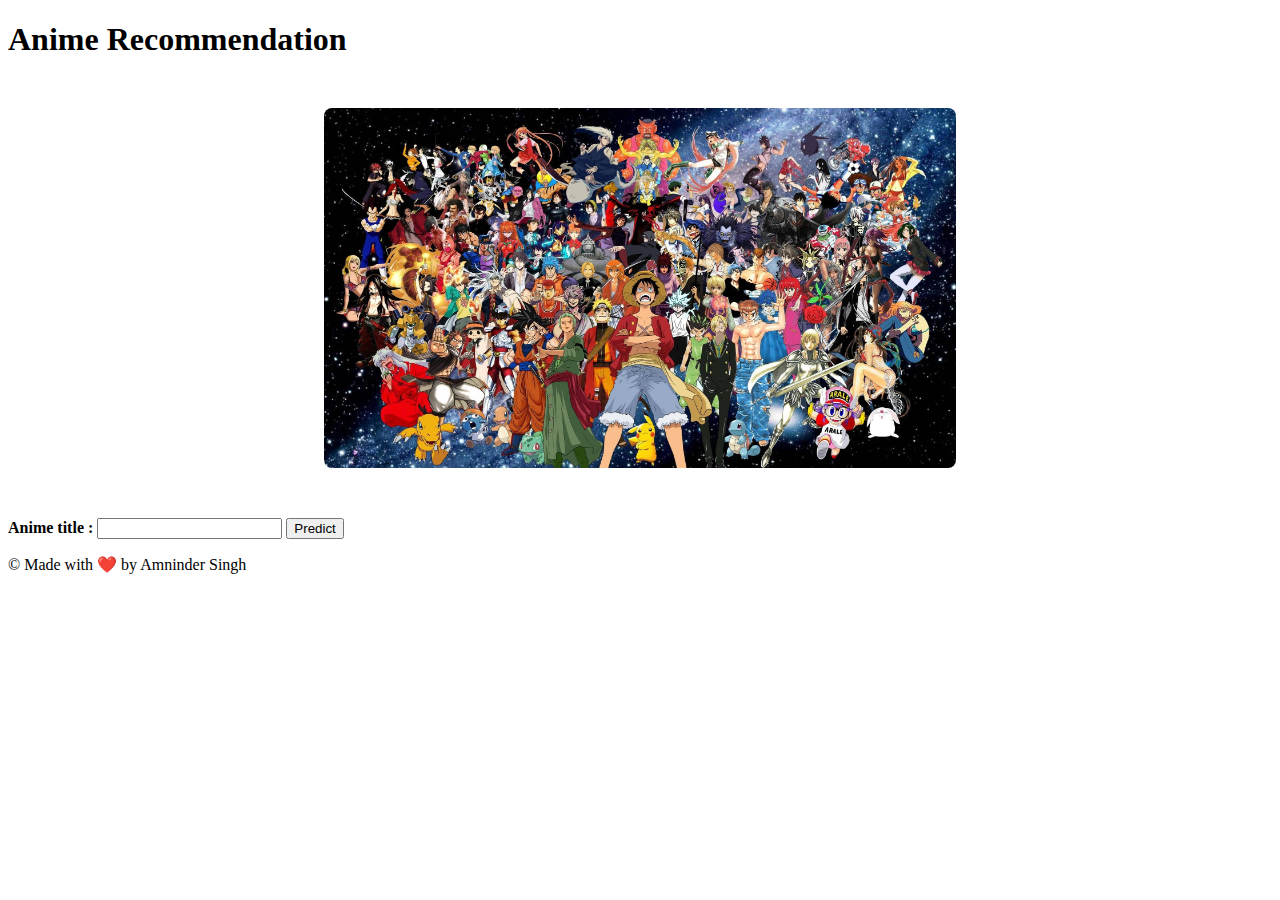
==== template/index.html @ 877f7729 "fixed page not rendering" ====
<!DOCTYPE html>
<html lang="en">

<head>


  <!-- <script src="all.min.js" integrity="sha256-qM7QTJSlvtPSxVRjVWNM2OfTAz/3k5ovHOKmKXuYMO4=" crossorigin="anonymous"></script> -->

  <link rel="stylesheet" type="text/css" href="./static/style.css">

  <meta charset="utf-8">

</head>

<body>
  <div class="heading">
    <h1>Anime Recommendation</h1>
  </div>
  <div id="imd">
    <img src="/static/anime.jpeg" alt="" style="  border-radius: 8px; display: block;
  margin-left: auto;
  margin-right: auto;
  margin-bottom: 50px;
  margin-top: 50px;
  width: 50%;">
  </div>
  <div class="alpha">
    <form method="POST" action="{{url_for('home')}}">
      <b>Anime title : <input type="text" ,name='a' ,placeholder="Naruto"> </b>
      <input type="submit" value="Predict" class="model" >
    </form>
  </div>
  <footer>
    <p>© Made with ❤️ by Amninder Singh</p>
</footer>
</body>

</html>
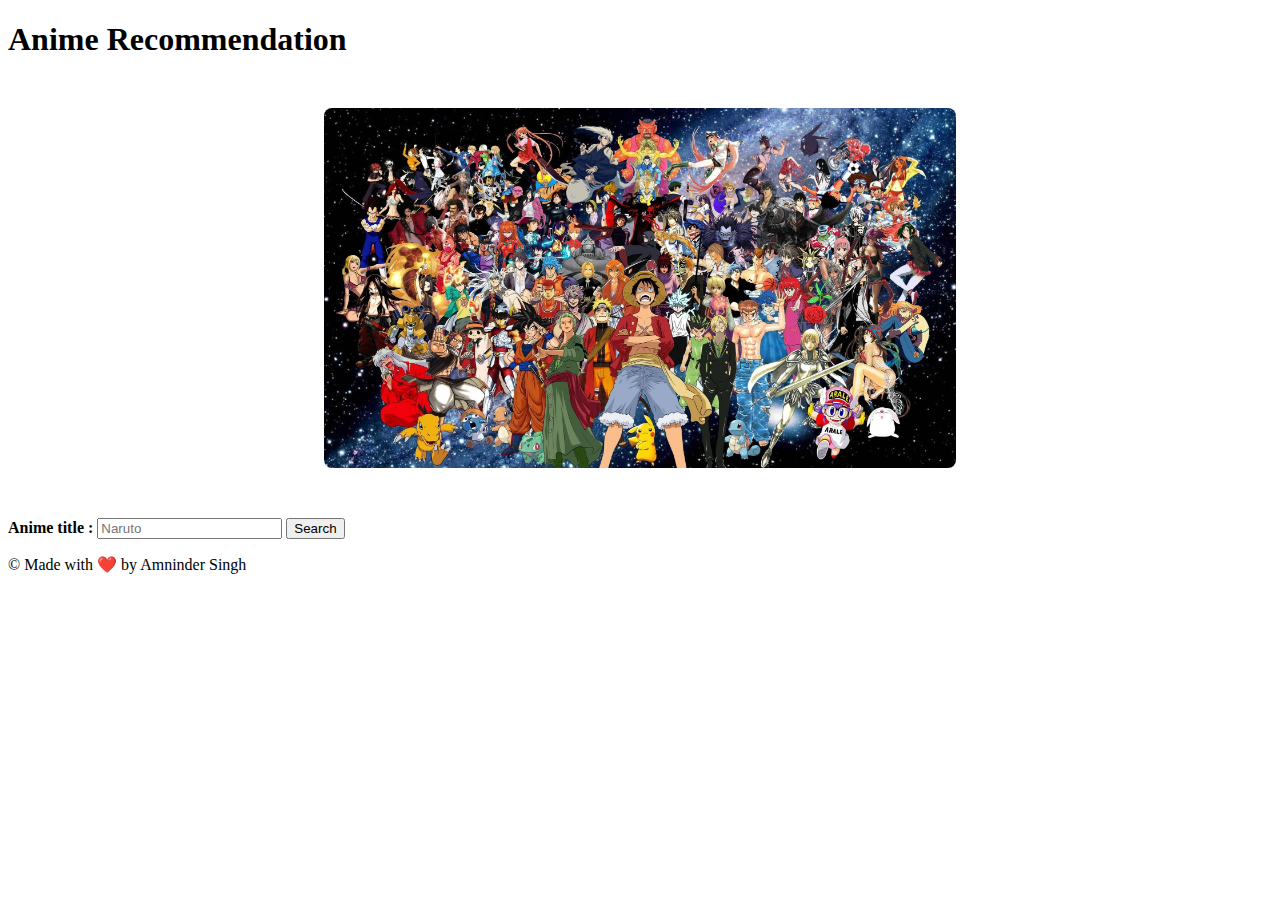
==== commit 9a70bf96: "Finished" ====
--- a/template/index.html
+++ b/template/index.html
@@ -4,12 +4,12 @@
 <head>
 
 
-  <!-- <script src="all.min.js" integrity="sha256-qM7QTJSlvtPSxVRjVWNM2OfTAz/3k5ovHOKmKXuYMO4=" crossorigin="anonymous"></script> -->
+  
 
   <link rel="stylesheet" type="text/css" href="./static/style.css">
 
   <meta charset="utf-8">
-
+  <meta name="viewport" content="width=device-width, initial-scale=1.0"> 
 </head>
 
 <body>
@@ -24,11 +24,12 @@
   margin-top: 50px;
   width: 50%;">
   </div>
-  <div class="alpha">
-    <form method="POST" action="{{url_for('home')}}">
-      <b>Anime title : <input type="text" ,name='a' ,placeholder="Naruto"> </b>
-      <input type="submit" value="Predict" class="model" >
+  <div class="predict">
+    <form method="POST" action="{{url_for('predict_on')}}">
+      <b>Anime title : <input type="text" name='anime' placeholder="Naruto" required='required'> </b>
+      <input type="submit"  class="Search" value="Search" >
     </form>
+  
   </div>
   <footer>
     <p>© Made with ❤️ by Amninder Singh</p>
